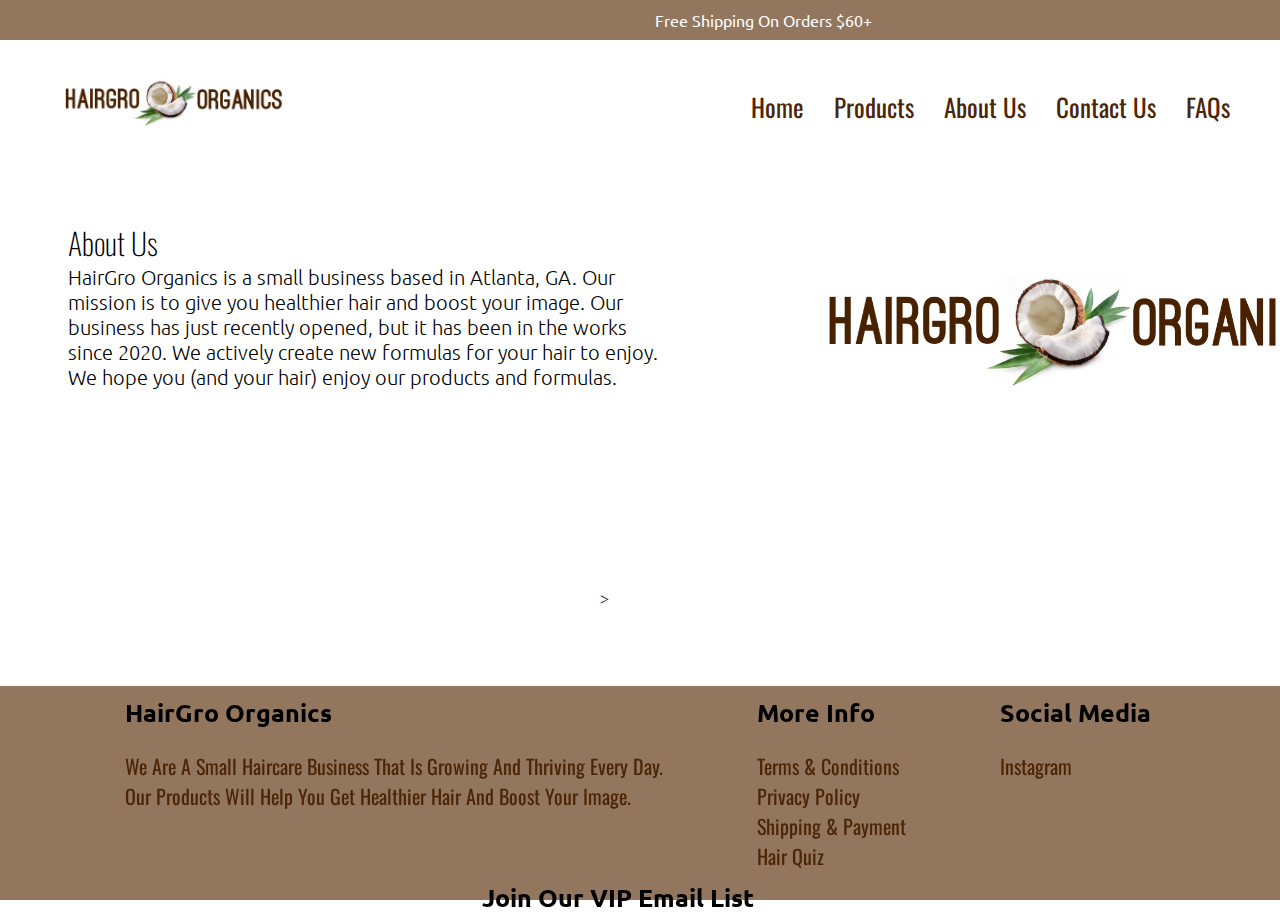
==== aboutus.html @ b1f70441 "new about us page" ====
<!DOCTYPE html>

<html lang="en">
    <head> 
    <meta charset="UTF-8"/>
    <title>About - HairGro Organics</title>
    <link rel="stylesheet" href="css/style.css">
    <link rel="shortcut icon" type="image/png" href="imagevideofiles/favicon.png">
    <link rel="preconnect" href="https://fonts.googleapis.com">
    <link rel="preconnect" href="https://fonts.gstatic.com" crossorigin>
    <link href="https://fonts.googleapis.com/css2?family=Oswald&family=Ubuntu&display=swap" rel="stylesheet">
    <script type="text/javascript" src="https://payhip.com/payhip.js"></script>
<script type="text/javascript">
     var PayhipConfig = {
        enableCart: true
    };
</script>
    </head>

  <body>
  <!--top navigation-->
  <nav class="navbar-top menu">
    <div class="center menu">
      <div class="top">
       <span>Free Shipping On Orders $60+</span> 
      </div>
      </div>
    </div>

  <!--right side of top navigation-->
    <div class="right menu">
      <div class="cart">
        <a href="https://www.instagram.com/hairgroorganics/"><img class="insta" src="imagevideofiles/insta.png">
     </div>
  </nav>

  <!--bottom navigation-->
  <nav class="navbar-bottom menu">
    <img class="logo" src="imagevideofiles/logo.jpg">
    <ul class="menu">
    <li><a href="index.html">Home</a></li>
    <li><a href="products.html">Products</a></li>
    <li><a href="aboutus.html">About Us</a></li>
    <li><a href="contactus.html">Contact Us</a></li>
    <li><a href="fandq.html">FAQs</a></li>
  </ul>

  </nav>

<div class="container5">
<h2>About Us</h2>
<p>HairGro Organics is a small business based in Atlanta, GA. Our mission is to give you healthier hair and boost your image. 
Our business has just recently opened, but it has been in the works since 2020. We actively create new formulas for your hair to enjoy. 
We hope you (and your hair) enjoy our products and formulas. </p>
</div>

<img class="abtus" src="imagevideofiles/logo.jpg">>

   <!--footer-->
   <div class="footer-container">
    <div class="footer">
      <div class="footer-heading footer-1">
        <h2>HairGro Organics</h2>
        <a>We are a small haircare business that is growing and thriving every day. </a>
        <a> Our products will help you get healthier hair and boost your image.</a> 
       </div>
      <div class="footer-heading footer-2">
        <h2>More Info</h2>
        <a href="toc.html">Terms & Conditions</a>
        <a href="privacypolicy.html">Privacy Policy</a>
        <a href="shippingpayement.html">Shipping & Payment</a>
        <a href="hairquiz.html">Hair Quiz</a>
       </div>
       <div class="footer-heading footer-3">
       <h2>Social Media</h2>
       <a href="https://www.instagram.com/hairgroorganics/">Instagram</a>
      </div>
       <div class="footer-heading footer-4">
        <h2>Join Our VIP Email List</h2>
     <a href="#">Join Now ➜</a>
     <a>(You will be redirected to MailChimp)</a>
    </div>
    </div>
    </div> 
  </body>
    
 </html>
---- css/style.css ----
/* website building blocks */

*{
   margin: 0;
   padding: 0;
   box-sizing: border-box;
}


body {
   width: 100%;
   height: 100vh;
   background-color: rgb(255, 255, 255);
   overflow-x: hidden; /* Hide horizontal scrollbar */
   flex-direction: column;
   min-height: 100vh;
   animation: transitionIn 2s;
}


nav{
   padding: 0 50px;
   width:100%;
}

.menu{
   display: flex;
   justify-content: space-between;
   align-items: center;
}

.navbar-top{
   background-color: hsl(28, 22%, 47%);
   height: 40px;
   text-align: center;
}

.center > div {
   margin-left: 605px;
   font-family: 'Ubuntu', sans-serif;
   color: #fff;  

}

.navbar-bottom{
   background-color: #fff;
   height: 58px;
}

.logo {
   height: 125px;
   width: 260px;
   margin-left: -40px;
}

li {
   list-style: none;
}

a{
   text-decoration: none;
   text-transform: capitalize;
   font-size: 25px;
   margin-left: 30px;
   color: #4b2506;
   font-family: 'Oswald', sans-serif;

}

a:hover{ 
   color: #92765e;
}

a:active{ 
   color: #4b2506;
}


.insta {
   height: 40px;
   width: 40px;
   position: absolute;  
   top: 0.5px;
   left: 670px;
}

.cart {
   height: 35px;
   width: 40px;
   position: absolute;  
   top: 0.75px;
   left: 765px;
}


.footer-container {
background-color: hsl(28, 22%, 47%);
padding-bottom: 4em;
box-sizing: border-box;
position: sticky;
top: 100%;
}

.footer {
   width: 100%;
   height: 150px;
   background-color: hsl(28, 22%, 47%);
   color: #4b2506;
   display: flex; 
   justify-content: center;
   flex-wrap: wrap;
   margin: 0 auto;
   }

   .footer-heading {
   display: flex;
   flex-direction: column;
   margin-right: 4rem;
   }

   .footer-heading h2 {
      margin-bottom: 2rem;
      font-size: 25px;
      font-family: 'Ubuntu', sans-serif;
      color: #000000;
      position: relative;
      top: 10px;
      left: 30px;
   }

   .footer-heading a {
      color: #4b2506;  
      text-decoration: none;
      font-size: 20px;
      left: 50px;
   }

/* website animation */
@keyframes transitionIn {
   from {
   opacity: 0;
   transform: rotateX(0);
   }
   to {
      opacity: 1;
      transform: rotateX(0);
   }

}
/* website animation */

/* website building blocks */
/* home */
.slide1 {
position: relative;
top: 32.5px;
left: 0px;
height: 675px;
width: 100%;
max-height: 630px;
}

.newway {
   position: absolute;
   top: 300px;
   left: 645px;
   font-family: 'Oswald', sans-serif;
   font-size: 70px;
}


.form {
   position: absolute;
   top: 400px;
   left: 650px; 
   font-family: 'Oswald', sans-serif;
   font-size: 35px;
}

.button {
   display: inline-flex;
   height: 50px;
   padding: 0;
   background: #92765e;
   border: none;
   outline: none;
   border-radius: 5px;
   overflow: hidden;
   font-family: 'Oswald', sans-serif;
   font-size: 22.5px;
   cursor: pointer;
   position: absolute;
   top: 460px;
   left: 645px;
}

.button:hover {
   background: #8a6f58;
}

.button:active {
   background: #715c4a;
}

.button__text,
.burron__icon {
   display: inline-flex;
   align-items: center;
   padding: 0 24px;
   height: 100%;
   overflow: hidden;
}

.popup {
   position: fixed;
   top: 50%;
   left: 50%;
   transform: translate(-50%, -50%);
   display: none;
}

.contentBox {
  position: relative;
  width: 600px;
  height: 400px;
  background:rgb(255, 255, 255);
  border-radius: 20px;
  display: flex;
  box-shadow: 0 5px 15px rgba(0,0,0,0.1);
} 

.contentBox .imgBx {
   position: relative;
   width: 300px;
   height: 340px;
   display: flex;
   top: 28px;
   left: 5px;
}

.contentBox .offer {
position: relative;
width: 300px;
height: 400px;
display: flex;
justify-content: center;
align-items: center;
}


.contentBox .offer h3{
   color: #4b2506;
   font-size: 50px;
   font-family: 'Ubuntu', sans-serif;
}

.contentBox .offer p{
   color: #4b2506;
   font-size: 25px;
   font-family: 'Ubuntu', sans-serif;
}

.contentBox .offer a {
display: inline-block;
padding: 10px 20px;
background: #92765e;
margin-top: 15px;
margin-left: 5px;
text-decoration: none;
border-radius: 5px;
}

.close {
   position: absolute;
   top: 15px;
   right: 20px;
   width: 35px;
   height: 35px;
   background: #f3f3f3; 
   background-repeat: no-repeat;
   background-position: center;
   cursor: pointer;
   border-radius: 50%;
   z-index: 10;
}

/* home */

/* contact us */

.container4 h2 {
  font-family: 'Oswald', sans-serif;
 position: relative;
  top: 10px;
  left: 300px;
  font-weight: 400;
  font-size: 32px;
}

.container4 form {
display: flex;
flex-direction: column;
width: 24rem;
gap: 1rem;

}

.container4 input, select, textarea {
   padding: 1.4rem;
   background: transparent;
   border: 1px solid #4b2506;
   position: relative;
   top: 10px;
   left: 300px;
}

.container4 button {
   height: 50px;
   padding: 0;
   background: #92765e;
   border: none;
   outline: none;
   border-radius: 5px;
   overflow: hidden;
   font-family: 'Oswald', sans-serif;
   font-size: 22.5px;
   cursor: pointer;
   position: relative;
   left: 300px;
}

.container4 h3 {
   position: relative;
   top: -392px;
   left: 850px;
   font-family: 'Oswald', sans-serif;
   color: #4b2506;
}

.contactlogo {
  position: absolute;
  top: 400px;
  height: 125px;
 width: 260px;
 left: 890px;

}

/* products */

.productimg1 {
   position: relative;
   top: 32.5px;
   left: 30px;
   height: 453px;
   width: 457px;
   border-radius: 20px;
}

.container6 p {
  font-family: 'Oswald', sans-serif;
  font-size: 22.5px;
  position: relative;
  top: 23px;
  left: 60px;
}


.container6 p1{
   font-family: 'Oswald', sans-serif;
   color: red;
   font-weight: 600;
   position: relative;
   top: 20px;
   left: 60px;
}

.slidershow {
   width: 604px;
   height: 610px;
   overflow: hidden;
   border-radius: 20px;
}

.middle {
   position: relative;
   top: 32.5px;
   left: 62.5px;
}

.navigation {
position: absolute;
bottom: 20px;
left: 50%;
transform: translateX(-50%);
display: flex;
}

.bar {
   width: 50px;
   height: 10px;
   border: 2px solid #fff;
   margin: 6px;
   cursor: pointer;
   transition: 0.4s;
}

.bar:hover{
   background: #715c4a;
}

input[name="r"]{
position: absolute;
visibility: hidden;
}

.slides{
width: 500%;
height: 100%;
display: flex;
}

.slide{
   width: 20%;
   transition: 0.6s;
}

.slide img {
width: 100%;
height: 100%;
}

#r1:checked ~ .s1 {
margin-left: 0;
}

#r2:checked ~ .s1 {
margin-left: -20%;
}
#r3:checked ~ .s1 {
margin-left: -40%;
}
#r4:checked ~ .s1 {
margin-left: -60%;
 }

 .container8{
   visibility: hidden;
 }

 .container9{
   font-family: 'Oswald', sans-serif;
   font-size: 35px;
   position: relative;
   left: 750px;
   top: -500px;
 }

 .container9 p{
   font-family: 'Oswald', sans-serif;
   font-size: 25px;
 }

 .container9 h3{
   visibility: hidden;
   font-size: 5px;
 }

 .payhip-add-to-cart-button {
   padding: 0;
   background: #92765e;
   border: none;
   outline: none;
   border-radius: 5px;
   font-family: 'Oswald', sans-serif;
   font-size: 22.5px;
   cursor: pointer;
   position: relative;
   left: 720px;
   top: -490px;
 }

.container10 p{
   font-family: 'Ubuntu', sans-serif;
   max-width: 600px; 
   position: relative;
   left: 750px;
   top: -480px;
}

.container10 h2{
   font-family: 'Oswald', sans-serif;
   max-width: 600px; 
   position: relative;
   left: 750px;
   top: -480px;
}
/* products */

/* about us*/

.container5 h2 {
   font-family: 'Oswald', sans-serif;
   font-size: 30px;
   font-weight: 200;
   position: relative;
   top: 85px;
   left: 67.5px;
}

.container5 p {
   font-family: 'Ubuntu', sans-serif;
   font-size: 20px;
   font-weight: 200;
   max-width: 600px;
   position: relative;
   top: 85px;
   left: 67.5px;
   color: #000000;
}

.abtus {
   position: relative;
   top: -125px;
   left: 770px;
   height: 300px;
   widows: 360px;
}

/* about us*/ 

 /* f&q */

 .productfq1 {
   position: relative;
   top: 32.5px;
   left: 989.5px;
   height: 482.5px;
   width: 482.5px;
   border-radius: 10px;
 }
 
 #accordion {
   width: 600px;
   position: relative;
   top: -455px;
   left: 60px;
 }

 #accordion li{
  list-style: none;
  width: 800px;
  margin-bottom: 10px;
  background: rgb(240, 238, 238);
  padding: 10px;
  border-radius: 10px;
  font-family: 'Ubuntu', sans-serif;
 }

 #accordion li label{
   padding: 10px;
   display: flex;
   align-items: center;
   justify-content: space-between;
   font-size: 18px;
   font-weight: 500;
   cursor: pointer;
   color:#4b2506;
   font-size: 22px;
   font-family:'Oswald', sans-serif;
 }

 #accordion li label span{
transform: rotate(90deg);
font-size: 22px;
color: #4b2506;
 }

 #accordion label + input[type="radio"]{
display: none;
 }

 #accordion .container7{
   padding: 0 10px;
   line-height: 26px;
   max-height: 0;
   overflow: hidden;
   transition: max-height 0.5s;
 }

 #accordion label + input[type="radio"]:checked + .container7{
  max-height: 400px;
 }
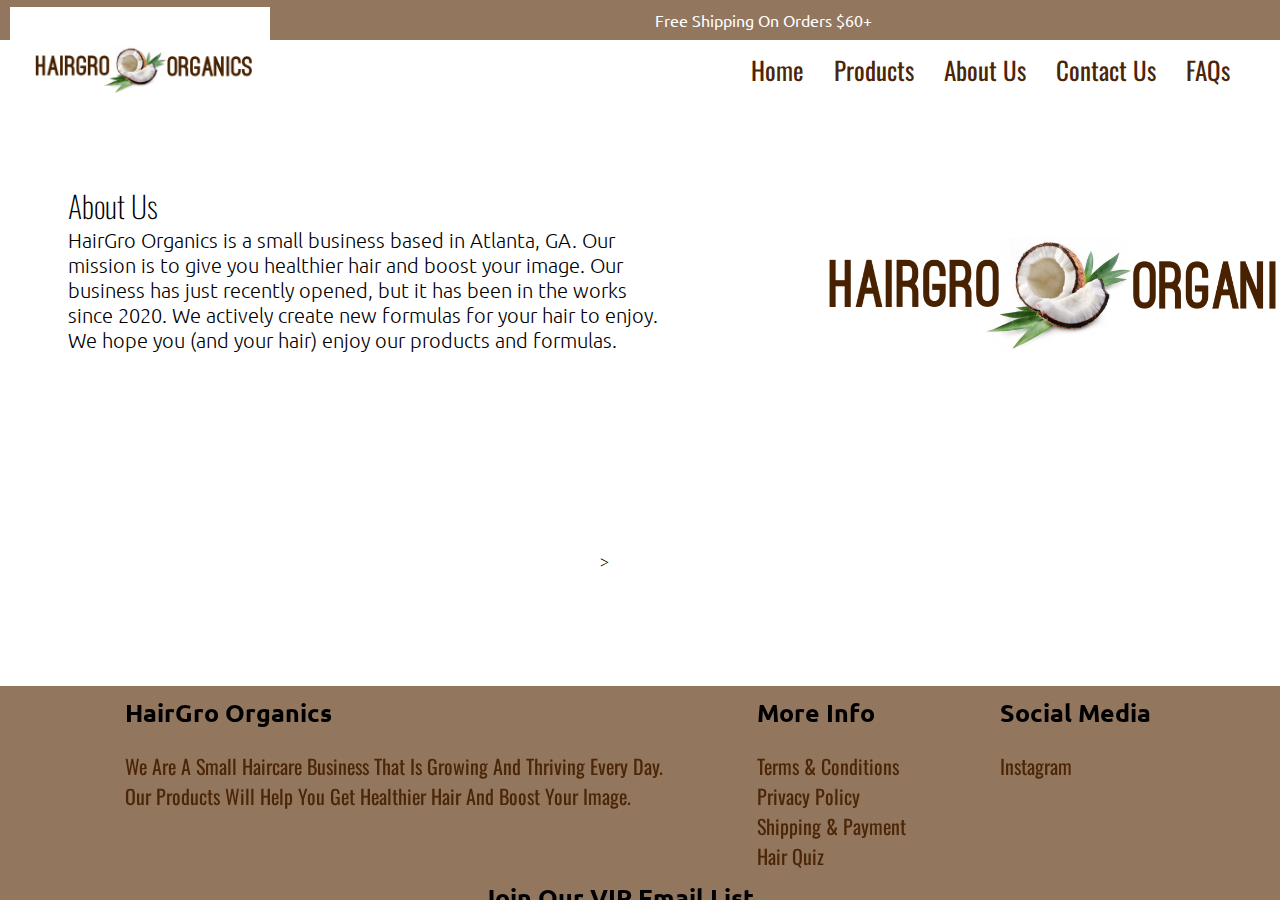
==== commit 3abe6b5a: "Update aboutus.html" ====
--- a/aboutus.html
+++ b/aboutus.html
@@ -30,7 +30,7 @@
   <!--right side of top navigation-->
     <div class="right menu">
       <div class="cart">
-        <a href="https://www.instagram.com/hairgroorganics/"><img class="insta" src="imagevideofiles/insta.png">
+        <a href="https://www.instagram.com/hairgroorganics/"><img class="insta" src="imagevideofiles/insta.png"> </a>
      </div>
   </nav>
 
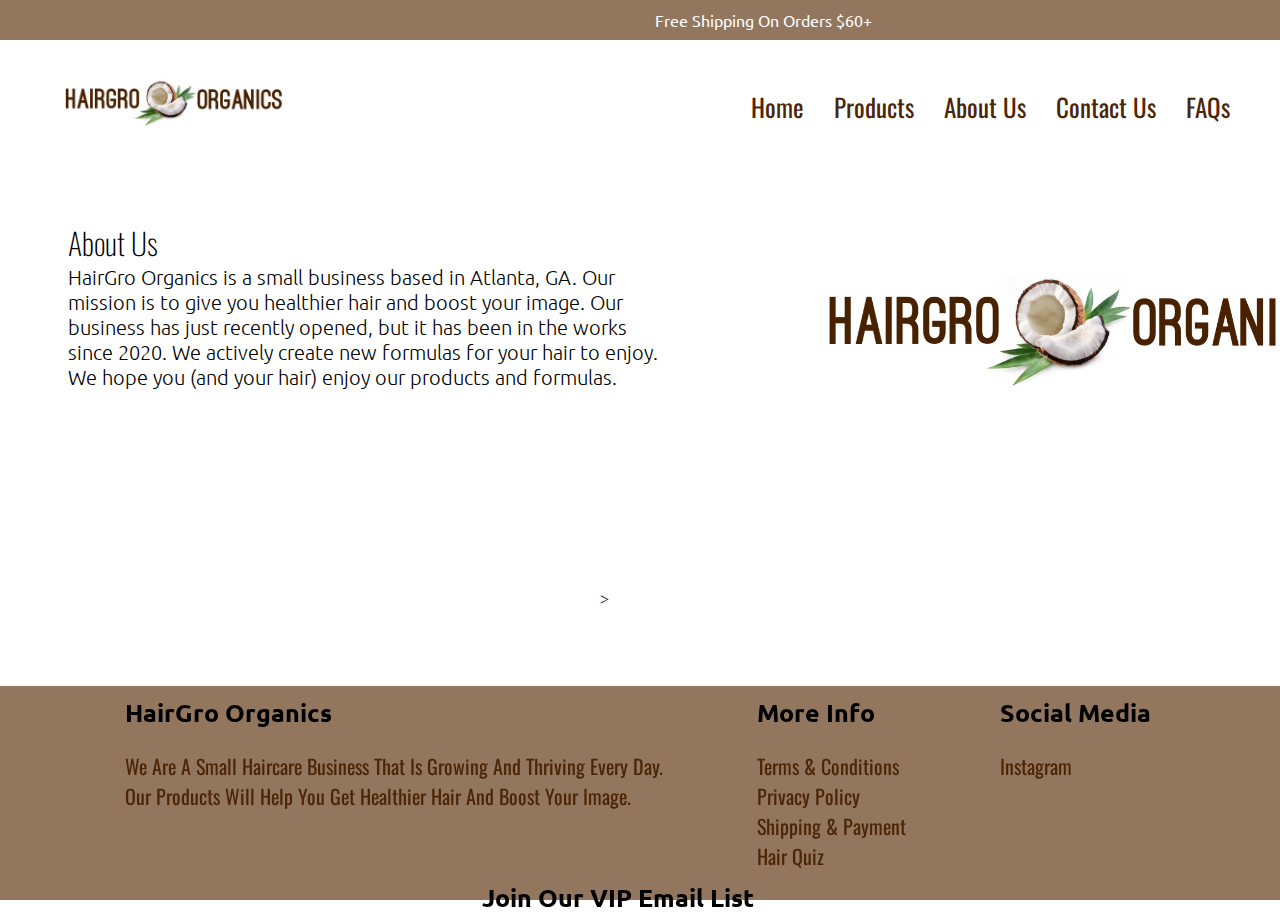
==== commit d8c384f1: "Update aboutus.html" ====
--- a/aboutus.html
+++ b/aboutus.html
@@ -30,7 +30,7 @@
   <!--right side of top navigation-->
     <div class="right menu">
       <div class="cart">
-        <a href="https://www.instagram.com/hairgroorganics/"><img class="insta" src="imagevideofiles/insta.png"> </a>
+        <a href="https://www.instagram.com/hairgroorganics/"><img class="insta" src="imagevideofiles/insta.png">
      </div>
   </nav>
 
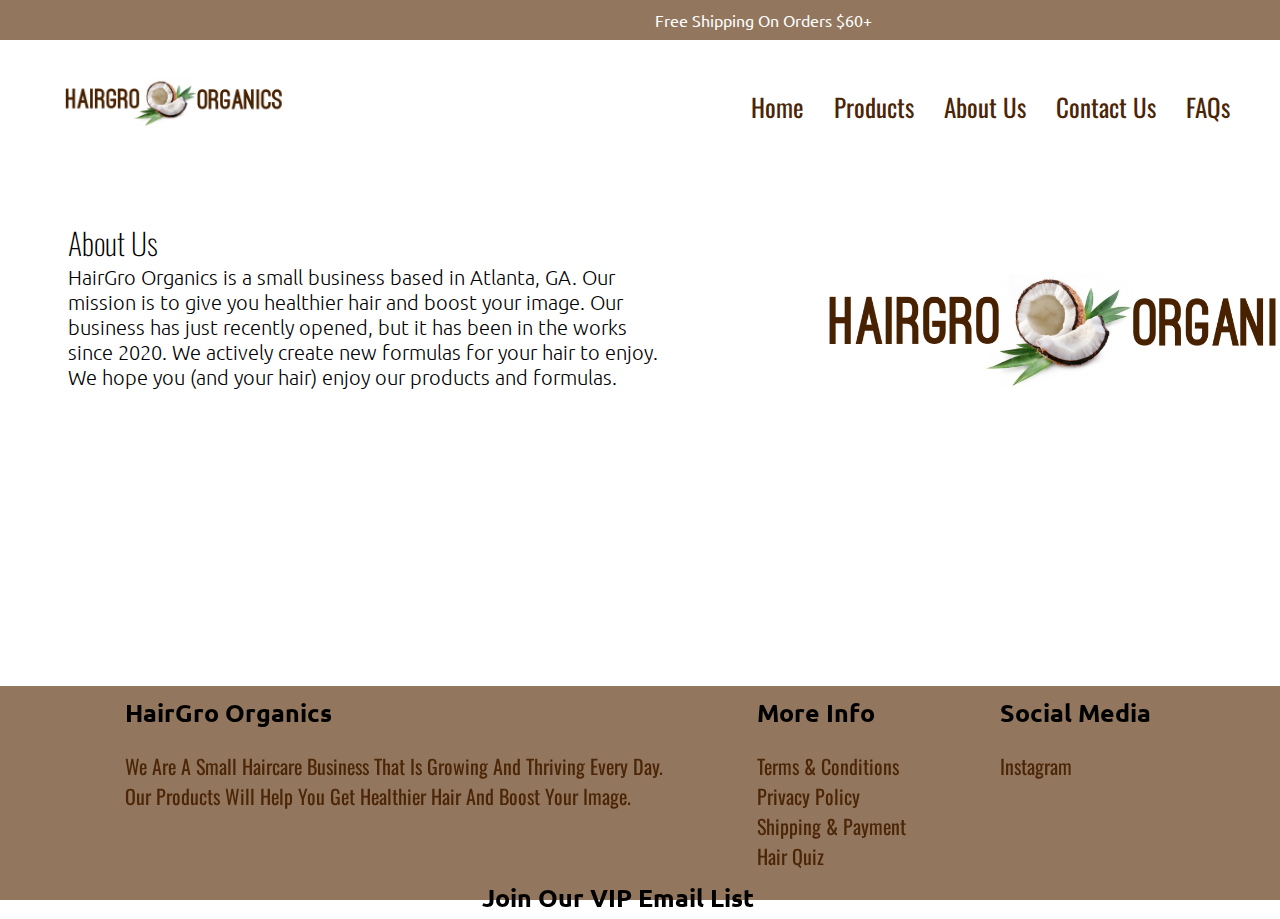
==== commit 82eb4c97: "Update aboutus.html" ====
--- a/aboutus.html
+++ b/aboutus.html
@@ -36,7 +36,7 @@
 
   <!--bottom navigation-->
   <nav class="navbar-bottom menu">
-    <img class="logo" src="imagevideofiles/logo.jpg">
+    <img class="logo" src="imagevideofiles/logo.jpg" alt="The HairGroOragnics Logo.">
     <ul class="menu">
     <li><a href="index.html">Home</a></li>
     <li><a href="products.html">Products</a></li>
@@ -54,7 +54,7 @@
 We hope you (and your hair) enjoy our products and formulas. </p>
 </div>
 
-<img class="abtus" src="imagevideofiles/logo.jpg">>
+<img class="abtus" src="imagevideofiles/logo.jpg" alt="The HairGroOragnics Logo.">
 
    <!--footer-->
    <div class="footer-container">
@@ -77,7 +77,7 @@
       </div>
        <div class="footer-heading footer-4">
         <h2>Join Our VIP Email List</h2>
-     <a href="#">Join Now ➜</a>
+     <a href="http://eepurl.com/hxpH8T">Join Now ➜</a>
      <a>(You will be redirected to MailChimp)</a>
     </div>
     </div>
--- a/css/style.css
+++ b/css/style.css
@@ -592,3 +592,160 @@
   max-height: 400px;
  }
 
+   @media only screen and (max-width: 431px) {
+
+  /* website building blocks */
+  *{
+   margin: 0;
+   padding: 0;
+   box-sizing: border-box;
+   overflow-x: hidden;
+  }
+
+   .logo {
+      height: 125px;
+      width: 260px;
+      margin-left: 5px;
+   }
+
+   
+   .navbar-top{
+      background-color: hsl(28, 22%, 47%);
+     height: 40px;
+     width: 100%;
+     position: relative;
+     max-width: 431px;
+     }
+
+     .center > div {
+      margin-left: 57.5px;
+      font-family: 'Ubuntu', sans-serif;
+      color: #fff;
+   }
+   
+
+
+   li {
+      display: none;
+   }
+   
+  /* website building blocks */
+  /* home */
+
+  .slide1 {
+   position: relative;
+   top: 32.5px;
+   left: 0px;
+   height: 250px;
+   width: 600px;
+   margin-left: -60px;
+   max-height: 630px;
+   }
+  
+  .newway {
+   position: absolute;
+   top: 235px;
+   left: 195px;
+   font-family: 'Oswald', sans-serif;
+   font-size: 19px;
+
+}
+
+
+.form {
+   position: absolute;
+   top: 265px;
+   left: 195px;
+   font-family: 'Oswald', sans-serif;
+   font-size: 15px;
+   max-width: 225px
+}
+
+.button {
+   display: inline-flex;
+   height: 35px;
+   width: 105px;
+   padding: 0;
+   background: #92765e;
+   border: none;
+   outline: none;
+   border-radius: 5px;
+   overflow: hidden;
+   font-family: 'Oswald', sans-serif;
+   font-size: 11.5px;
+   font-weight: 500;
+   cursor: pointer;
+   position: absolute;
+   top: 315px;
+   left: 195px;
+}
+
+.button:hover {
+   background: #8a6f58;
+}
+
+.button:active {
+   background: #715c4a;
+}
+
+.button__text,
+.burron__icon {
+   display: inline-flex;
+   align-items: center;
+   padding: 0 24px;
+   height: 100%;
+   overflow: hidden;
+}
+
+/* popup */
+
+.contentBox {
+display: none;
+} 
+
+.contentBox .imgBx {
+display: none;
+}
+
+/* nobile footer */
+
+   .footer {
+      height: 45vh;
+      }
+   
+      .footer-heading {
+      display: flex;
+      left: 50px;
+      }
+      .footer-heading h2 {
+         margin-bottom: 2rem;
+         font-size: 20px;
+         font-family: 'Ubuntu', sans-serif;
+         color: #000000;
+         position: relative;
+         top: 20px;
+         left: 30px;
+
+      }
+   
+      .footer-heading a {
+         color: #4b2506;  
+         text-decoration: none;    
+         font-size: 17.5px;
+         left: 50px;
+      }
+
+ .footer-2 {
+  position: relative;
+  left: -100px;
+ } 
+
+ .footer-3 {
+   display: none;
+  }
+
+  .footer-4 {
+   margin-left: -80px;
+  } 
+
+  }
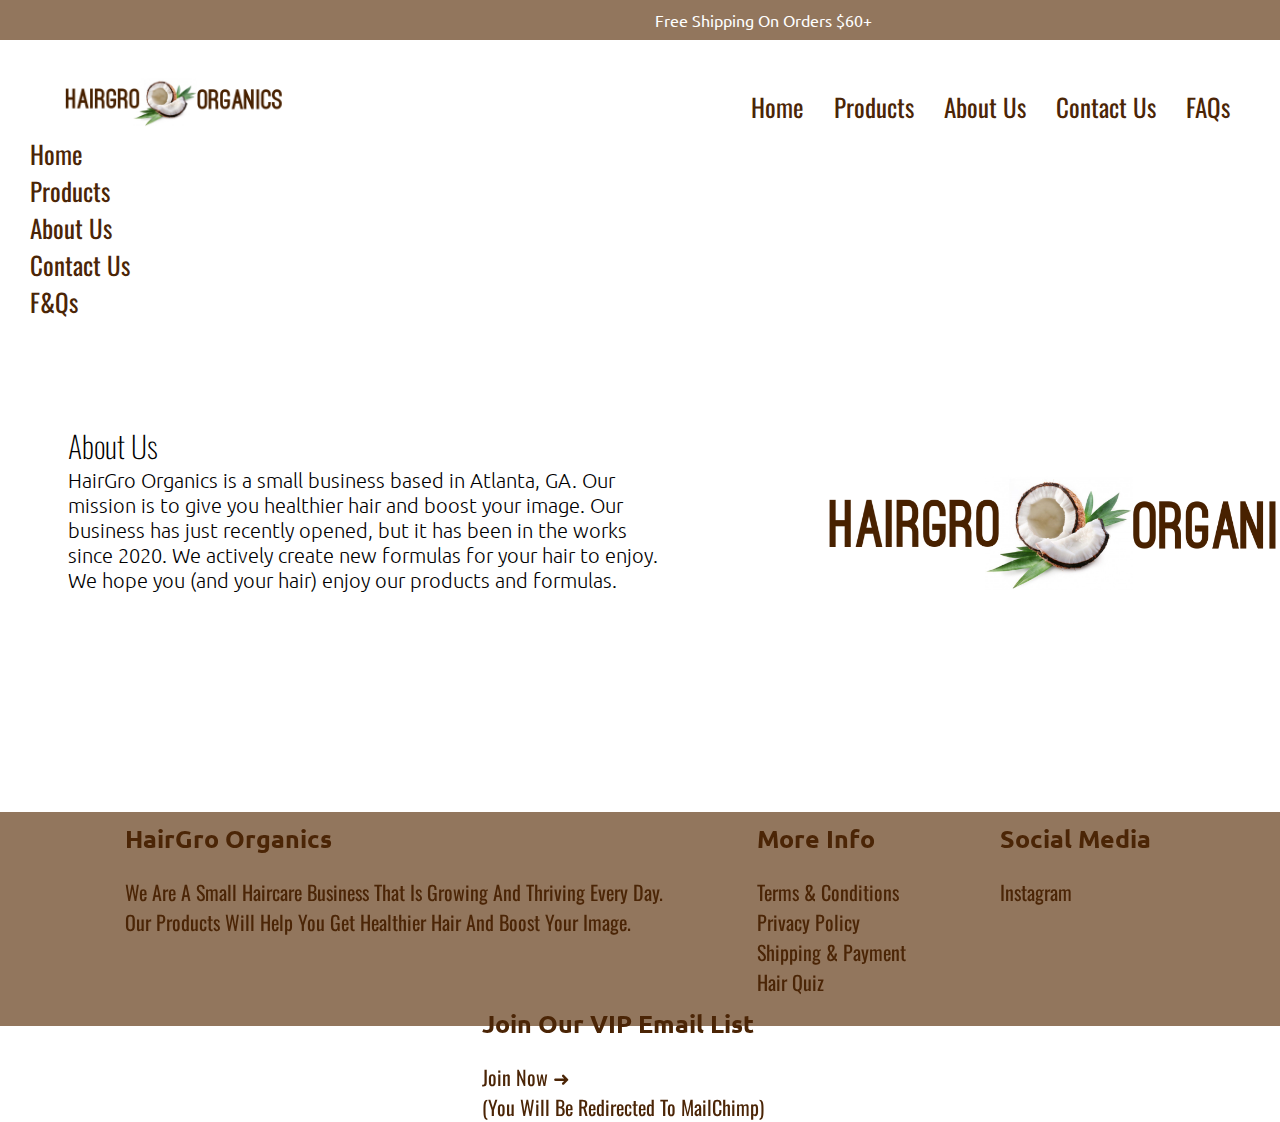
==== commit f4c31286: "mobile friendly v1" ====
--- a/aboutus.html
+++ b/aboutus.html
@@ -4,11 +4,13 @@
     <head> 
     <meta charset="UTF-8"/>
     <title>About - HairGro Organics</title>
+     <meta name="viewport" content="width=device-width, initial-scale=1.0">
     <link rel="stylesheet" href="css/style.css">
     <link rel="shortcut icon" type="image/png" href="imagevideofiles/favicon.png">
     <link rel="preconnect" href="https://fonts.googleapis.com">
     <link rel="preconnect" href="https://fonts.gstatic.com" crossorigin>
     <link href="https://fonts.googleapis.com/css2?family=Oswald&family=Ubuntu&display=swap" rel="stylesheet">
+     <meta name="description" content="About Us">
     <script type="text/javascript" src="https://payhip.com/payhip.js"></script>
 <script type="text/javascript">
      var PayhipConfig = {
@@ -30,7 +32,7 @@
   <!--right side of top navigation-->
     <div class="right menu">
       <div class="cart">
-        <a href="https://www.instagram.com/hairgroorganics/"><img class="insta" src="imagevideofiles/insta.png">
+        <a href="https://www.instagram.com/hairgroorganics/"><img class="insta" src="imagevideofiles/insta.png" alt="The Instagram Logo.">
      </div>
   </nav>
 
@@ -46,6 +48,33 @@
   </ul>
 
   </nav>
+        
+         <!--mobile nav-->
+
+    <ul class="mobile-menu">
+      <li class="nav-item">
+      <a href="index.html">Home</a>
+      </li>
+      <li class="nav-item">
+        <a href="products.html">Products</a>
+        </li>
+        <li class="nav-item">
+          <a href="aboutus.html">About Us</a>
+          </li>
+          <li class="nav-item">
+            <a href="contactus.html">Contact Us</a>
+            </li>
+            <li class="nav-item">
+              <a href="fandq.html">F&Qs</a>
+            </li>
+    </ul>
+   <div class="hamburger">
+    <span class="bar"></span>
+    <span class="bar"></span>
+    <span class="bar"></span>
+   </div>
+  
+   <script src="script.js"></script>
 
 <div class="container5">
 <h2>About Us</h2>
--- a/css/style.css
+++ b/css/style.css
@@ -122,7 +122,7 @@
       margin-bottom: 2rem;
       font-size: 25px;
       font-family: 'Ubuntu', sans-serif;
-      color: #000000;
+      color: #4b2506;
       position: relative;
       top: 10px;
       left: 30px;
